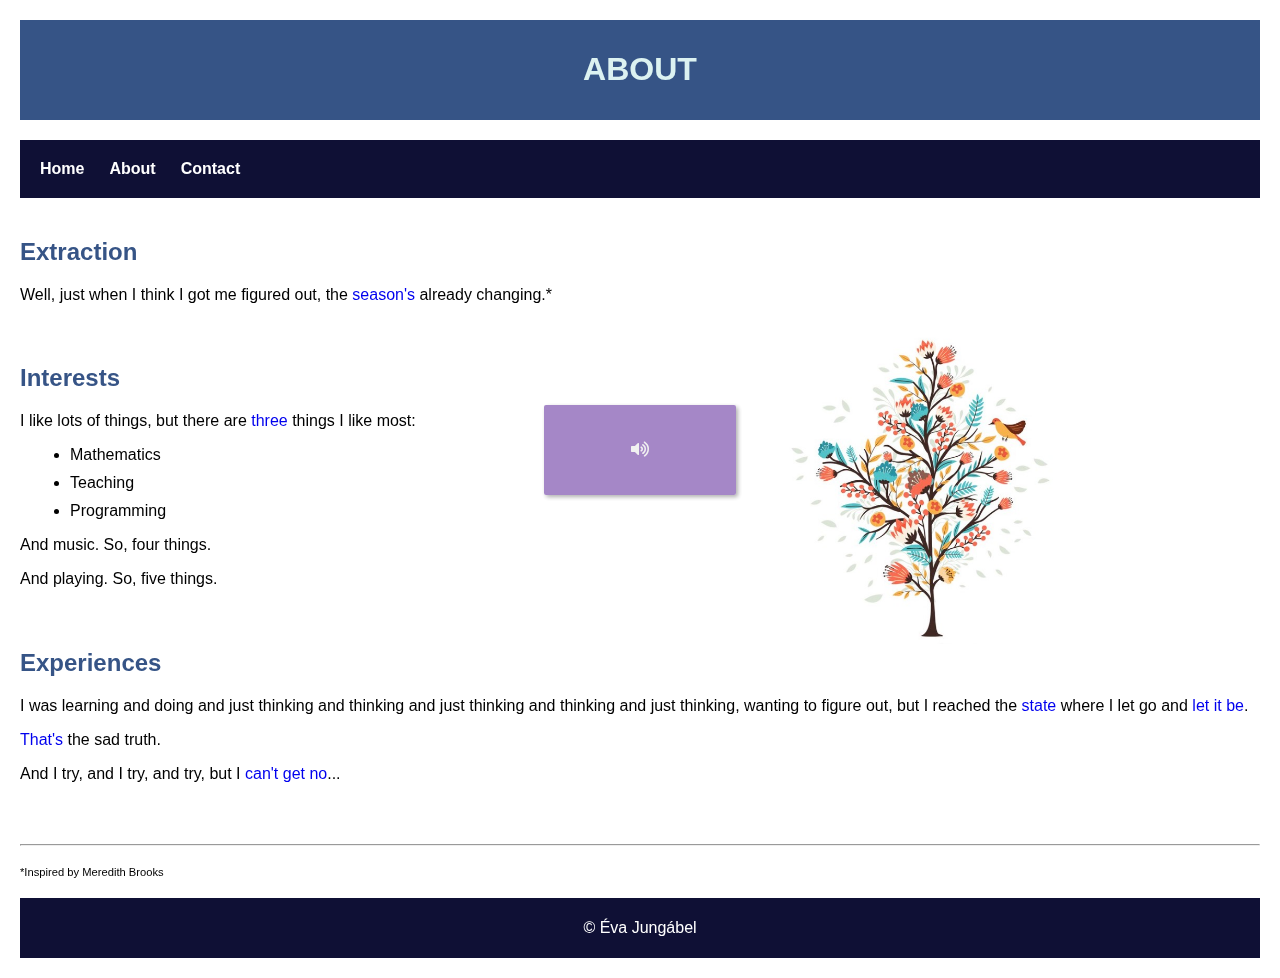
==== about.html @ 71f5fcda "adding trees for seasons" ====
<!DOCTYPE html>
<html lang="en">
<head>
    <meta charset="UTF-8">
    <meta name="viewport" content="width=device-width, initial-scale=1.0">
    <link rel="stylesheet" href="https://cdnjs.cloudflare.com/ajax/libs/font-awesome/5.15.1/css/all.min.css">
    <!--    <link rel="stylesheet" href="./css/style.css">-->
    <link rel="stylesheet" href="./css/styleAbout.css">
    <title>Éva Jungábel</title>
</head>
<body>

<audio id="mixSeasons" preload="auto" loop>
    <source src="./assets/mixSeason.mp3" type="audio/mp3">
    Your browser does not support the audio element.
</audio>


<button id="button">
    <i class="fas fa-volume-up"></i>
</button>

<div class="seasonTrees" id="seasonTrees">
    <img class="seasonTrees" id="seasonTree1" src="./assets/trees/springTree.jpg" alt="spring tree"/>
    <img class="seasonTrees" id="seasonTree2" src="./assets/trees/summerTree.jpg" alt="summer tree"/>
    <img class="seasonTrees" id="seasonTree3" src="./assets/trees/autumnTree2.jpg" alt="autumn tree"/>
    <img class="seasonTrees" id="seasonTree4" src="./assets/trees/winterTree.jpg" alt="winter tree"/>
</div>


<div class="falling-leaves" id="fallingLeaves">
    <img class="autumn" id="autumn1" src="./assets/autumn/a1.png" alt="flying leaf"/>
    <img class="autumn" id="autumn2" src="./assets/autumn/a2.png" alt="flying leaf"/>
    <img class="autumn" id="autumn3" src="./assets/autumn/a3.png" alt="flying leaf"/>
    <img class="autumn" id="autumn4" src="./assets/autumn/a4.png" alt="flying leaf"/>
    <img class="autumn" id="autumn5" src="./assets/autumn/a5.png" alt="flying leaf"/>
    <img class="autumn" id="autumn6" src="./assets/autumn/a6.png" alt="flying leaf"/>
    <img class="autumn" id="autumn7" src="./assets/autumn/a7.png" alt="flying leaf"/>
</div>


<div class="modal-content">
    <img class="modal-content" id="img1" alt="autumn leaves">
    <img class="modal-content" id="img2" alt="autumn leaves">
    <img class="modal-content" id="img3" alt="autumn leaves">
    <img class="modal-content" id="img4" alt="autumn leaves">
    <img class="modal-content" id="img5" alt="autumn leaves">
    <img class="modal-content" id="img6" alt="autumn leaves">
    <img class="modal-content" id="img7" alt="autumn leaves">
</div>

<!--<div class="falling-snowflakes" id="fallingSnowflakes">-->
<!--    <img class="snowflake" id="snowflake1" src="assets/snowflakes/snowflake1.jpg" alt="falling snowflake"/>-->
<!--    <img class="snowflake" id="snowflake2" src="assets/snowflakes/snowflake2.jpg" alt="falling snowflake"/>-->
<!--    <img class="snowflake" id="snowflake3" src="assets/snowflakes/snowflake3.jpg" alt="falling snowflake"/>-->
<!--    <img class="snowflake" id="snowflake4" src="assets/snowflakes/snowflake4.jpg" alt="falling snowflake"/>-->
<!--    <img class="snowflake" id="snowflake5" src="assets/snowflakes/snowflake5.jpg" alt="falling snowflake"/>-->
<!--    <img class="snowflake" id="snowflake6" src="assets/snowflakes/snowflake6.jpg" alt="falling snowflake"/>-->
<!--    <img class="snowflake" id="snowflake7" src="assets/snowflakes/snowflake7.jpg" alt="falling snowflake"/>-->
<!--</div>-->

<!--<div class="modal-contentW">-->
<!--    <img class="modal-contentW" id="imgS1" alt="falling snowflake">-->
<!--    <img class="modal-contentW" id="imgS2" alt="falling snowflake">-->
<!--    <img class="modal-contentW" id="imgS3" alt="falling snowflake">-->
<!--    <img class="modal-contentW" id="imgS4" alt="falling snowflake">-->
<!--    <img class="modal-contentW" id="imgS5" alt="falling snowflake">-->
<!--    <img class="modal-contentW" id="imgS6" alt="falling snowflake">-->
<!--    <img class="modal-contentW" id="imgS7" alt="falling snowflake">-->
<!--</div>-->


<header class="about aboutNo" id="about">
    <h1>ABOUT</h1>
</header>


<nav class="about aboutNo">
    <ul>
        <li><a class="about" href="./index.html" target="_blank">Home</a></li>
        <li><a class="about" href="./about.html" target="_blank">About</a></li>
        <li><a class="about" href="./contactSmoke&Pigeon.html" target="_blank">Contact</a></li>
    </ul>
</nav>

<main>
    <div>
        <div class="section extraction">
            <h2 class="about aboutNo">Extraction</h2>
            <p>Well, just when I think I got me figured out, the
                <a href="https://www.youtube.com/watch?v=D-tuOm7B-wI" target="_blank">season's</a>
                already changing.*</p>
        </div>

        <div class="section img">
            <div class="interests">
                <h2 class="about aboutNo">Interests </h2>
                <p>I like lots of things, but there are <a href="https://www.youtube.com/watch?v=U9-Qz0Fix5A"
                                                           target="_blank">three</a>
                    things I like most:
                </p>
                <ul>
                    <li>Mathematics</li>
                    <li>Teaching</li>
                    <li>Programming</li>
                </ul>
                <p> And music. So, four things.</p>
                <p>And playing. So, five things.</p>
            </div>

            <img class="fourSeasonTree" id="fourSeasonTree"
                 src="./assets/trees/FourSeasonTree.jpg"
                 alt="four season tree"/>

            <img class="modal-trees" id="tree1" alt="spring tree">
            <img class="modal-trees" id="tree2" alt="summer tree">
            <img class="modal-trees" id="tree3" alt="autumn tree">
            <img class="modal-trees" id="tree4" alt="winter tree">


        </div>
        <div class="section">
            <h2 class="about aboutNo">Experiences</h2>
            <p>I was learning and doing and just thinking and thinking and just thinking and thinking and just
                thinking,
                wanting to figure
                out,
                but I reached the <a href="https://www.youtube.com/watch?v=wONu5j2-ruc" target="_blank">state</a>
                where
                I
                let go and <a href="https://www.youtube.com/watch?v=QDYfEBY9NM4                    "
                              target="_blank">let
                    it
                    be</a>.
            <p><a href="https://www.youtube.com/watch?v=Ue4mNQbj9V4" target="_blank">That's</a> the sad truth.</p>
            <p>And I try, and I try, and try, but I <a href="https://www.youtube.com/watch?v=QpV-VKu45nM"
                                                       target="_blank">can't
                get no</a>...
        </div>
    </div>


</main>

<hr class="footnote">
<p class="footnote">
    *Inspired by Meredith Brooks</p>

<footer class="about aboutNo">
    <p>&copy; Éva Jungábel</p>
</footer>


<script>
    const button = document.querySelector("#button");
    const icon = document.querySelector("#button > i");
    let music = document.querySelector("#mixSeasons");
    let about = document.querySelectorAll('.about');
    let aboutNo = document.querySelectorAll('.aboutNo');

    let fourSeasonTree = document.getElementById("fourSeasonTree");
    let seasonTrees = document.querySelectorAll(".modal-trees");

    let fallingLeaves = document.querySelectorAll('.modal-content');

    let tree1 = document.getElementById("tree1");
    let tree2 = document.getElementById("tree2");
    let tree3 = document.getElementById("tree3");
    let tree4 = document.getElementById("tree4");
    tree1.src = document.getElementById("seasonTree1").src;
    tree2.src = document.getElementById("seasonTree2").src;
    tree3.src = document.getElementById("seasonTree3").src;
    tree4.src = document.getElementById("seasonTree4").src;

    let img1 = document.getElementById("img1");
    let img2 = document.getElementById("img2");
    let img3 = document.getElementById("img3");
    let img4 = document.getElementById("img4");
    let img5 = document.getElementById("img5");
    let img6 = document.getElementById("img6");
    let img7 = document.getElementById("img7");
    img1.src = document.getElementById("autumn1").src;
    img2.src = document.getElementById("autumn2").src;
    img3.src = document.getElementById("autumn3").src;
    img4.src = document.getElementById("autumn4").src;
    img5.src = document.getElementById("autumn5").src;
    img6.src = document.getElementById("autumn6").src;
    img7.src = document.getElementById("autumn7").src;

    // let fallingSnowflakes = document.querySelectorAll(".modal-contentW");

    // let imgS1 = document.getElementById("imgS1");
    // let imgS2 = document.getElementById("imgS2");
    // let imgS3 = document.getElementById("imgS3");
    // let imgS4 = document.getElementById("imgS4");
    // let imgS5 = document.getElementById("imgS5");
    // let imgS6 = document.getElementById("imgS6");
    // let imgS7 = document.getElementById("imgS7");
    // imgS1.src = document.getElementById("snowflake1").src;
    // imgS2.src = document.getElementById("snowflake2").src;
    // imgS3.src = document.getElementById("snowflake3").src;
    // imgS4.src = document.getElementById("snowflake4").src;
    // imgS5.src = document.getElementById("snowflake5").src;
    // imgS6.src = document.getElementById("snowflake6").src;
    // imgS7.src = document.getElementById("snowflake7").src;

    button.addEventListener('click', () => {
        if (music.paused) {
            music.volume = 0.1;
            music.play();
            icon.classList.remove('fa-volume-up');
            icon.classList.add('fa-volume-mute');
            button.classList.add("fade");

            aboutNo.forEach(function (element) {
                // element.style.animationPlayState = "paused";
                setTimeout(() => {
                    element.classList.remove('aboutNo');
                }, 50);
            });

            about.forEach(function (element) {
                element.style.animationPlayState = "running";
                setTimeout(() => {
                    element.classList.add('about');
                }, 50);
            });

            seasonTrees.forEach(function (element) {
                element.style.visibility = "visible";
                element.style.animationPlayState = 'running';
            });

            fallingLeaves.forEach(function (element) {
                element.style.visibility = "visible";
                element.style.animationPlayState = 'running';
            });

            // fallingSnowflakes.forEach(function (element) {
            //     element.style.visibility = "visible";
            //     element.style.animationPlayState = 'running';
            // });

            fourSeasonTree.style.display = "none";

        } else {
            music.pause();
            icon.classList.remove('fa-volume-mute');
            icon.classList.add('fa-volume-up');

            about.forEach(function (element) {
                element.style.animationPlayState = "paused";
                setTimeout(() => {
                    element.classList.remove('about');
                }, 50);
            });

            aboutNo.forEach(function (element) {
                // element.style.animationPlayState = "running";
                setTimeout(() => {
                    element.classList.add('aboutNo');
                }, 50);
            });


            seasonTrees.forEach(function (element) {
                element.style.visibility = "hidden";
                element.style.animationPlayState = "paused";
            });

            fallingLeaves.forEach(function (element) {
                element.style.visibility = "hidden";
                element.style.animationPlayState = "paused";
            });

            // fallingSnowflakes.forEach(function (element) {
            //     element.style.visibility = "hidden";
            //     element.style.animationPlayState = "paused";
            // });

            fourSeasonTree.style.display = "block";
        }

    });


</script>

</body>
</html>
---- css/style.css ----
body {
    font-family: 'Arial', sans-serif;
    margin: 0;
    padding: 0;
}

header, nav, main, footer {
    display: grid;
    grid-template-columns: 1fr;
    grid-template-rows: 1fr;
    margin: 20px;
    text-decoration: none;
    text-align: justify;
}


header {
    display: flex;
    align-items: center;
    justify-content: center;
    background-color: #365486;
    color: #DCF2F1;
    padding: 10px;
}

nav {
    display: grid;
    grid-template-columns: 1fr;
    grid-template-rows: 1fr;
    background-color: #0F1035;
    padding: 10px;
}


nav ul {
    display: flex;
    list-style-type: none;
    margin: 0;
    padding: 5px;
}

nav li {
    margin-right: 15px;
}

nav a {
    text-decoration: none;
    color: white;
    font-weight: bold;
}

a:link {
    text-decoration: none;
}

a:visited {
    text-decoration: none;
}

a:hover {
    text-decoration: none;
}

a:active {
    text-decoration: none;
}


main.index {
    display: grid;
    align-items: center;
    justify-content: center;
    text-align: center;
    padding: 15px;
}

section {
    margin: 15px;
}

footer {
    display: flex;
    align-items: center;
    justify-content: center;
    background-color: #0F1035;
    color: white;
    padding: 5px;
    clear: both;
}
---- css/styleAbout.css ----
audio {
    width: 100%;
    max-width: 400px;
    margin: 20px auto;
    display: block;
}

body {
    font-family: 'Arial', sans-serif;
    margin: 0;
    padding: 0;
}

main {
    display: grid;
    grid-template-columns: 1fr;
    grid-gap: 20px;
}

main.index {
    display: grid;
    text-align: center;
}


main.about p.s {
    display: grid;
    text-align: center;
}

section {
    padding: 20px;
    align-items: center;
}


header, nav, main, footer {
    display: grid;
    grid-template-columns: 1fr;
    grid-template-rows: 1fr;
    margin: 20px;
    text-decoration: none;
    text-align: justify;
}


header.aboutNo {
    background-color: #365486;
    color: #DCF2F1;
    text-align: center;
    padding: 10px;
    animation: changeSeason 0s infinite;
    animation-play-state: running;
}


nav {
    background-color: #0F1035;
    padding: 10px;
    animation: changeSeasonColor 0s infinite;
    animation-play-state: running;
}

nav ul {
    list-style-type: none;
    margin: 0;
    padding: 0;
    display: flex;
}

nav li {
    margin-right: 15px;
}

nav a {
    text-decoration: none;
    color: white;
    font-weight: bold;
    animation: changeSeasonText 0s infinite;
}

a:link {
    text-decoration: none;
}

a:visited {
    text-decoration: none;
}

a:hover {
    text-decoration: none;
}

a:active {
    text-decoration: none;
}


footer {
    background-color: #0F1035;
    color: white;
    text-align: center;
    padding: 5px;
    clear: both;
    animation: changeSeason 0s infinite;
}

li {
    margin: 10px;
    text-decoration: none;
    text-align: justify;
}

p.footnote {
    margin: 20px;
    font-size: 0.7em;
}

hr {
    margin: 20px;
}


header.about {
    background-color: #365486;
    color: #DCF2F1;
    text-align: center;
    padding: 10px;
    animation: changeSeason 51s ease-in infinite;
    animation-play-state: paused;
}


nav.about {
    background-color: #0F1035;
    padding: 10px;
    color: white;
    animation: changeSeasonColor 51s ease-in infinite;
    animation-play-state: paused;
}


nav.about a, h2.about {
    animation: changeSeasonText 51s ease-in infinite;
    animation-play-state: paused;
}

@keyframes changeSeasonText {
    2% {
        color: #3DB845;
    }
    35% {
        color: #E08220;
    }
    60% {
        color: #804414;
    }
    85% {
        color: #80807D;
    }
}


footer.about {
    background-color: #0F1035;
    color: white;
    text-align: center;
    padding: 5px;
    clear: both;
    animation: changeSeason 51s ease-in infinite;
    animation-play-state: paused;
}


@keyframes changeSeason {
    2% {
        background-image: url("../assets/backgrounds/springB4 F.jpeg");
        color: #3DB845;
    }
    35% {
        background-image: url("../assets/backgrounds/springB3 F.jpeg");
        color: #E08220;
    }
    60% {
        background-image: url("../assets/backgrounds/autumnB2 F.jpeg");
        color: #804414;
    }
    85% {
        background-image: url("../assets/backgrounds/winterB F.jpeg");
        color: #80807D;
    }
}


@keyframes changeSeasonColor {
    2% {
        background-color: #00E74A;
        color: #3DB845;
    }
    35% {
        background-color: #F7EF00;
        color: #E08220;
    }
    60% {
        background-color: #DD9821;
        color: #804414;
    }
    85% {
        background-color: #EDF2EF;
        color: #80807D;
    }
}


div.img {
    display: flex;
    align-items: center;
}

div.section {
    padding-bottom: 2%;
}


.fourSeasonTree {
    position: absolute;
    left: 60%;
    mix-blend-mode: multiply;
    width: 25%;
    height: auto;
    vertical-align: text-top;
}


.autumn, .seasonTrees, .snowflake {
    mix-blend-mode: multiply;
    cursor: pointer;
    display: none;
}


.modal-trees {
    mix-blend-mode: multiply;
    position: absolute;
    left: 60%;
    float: right;
    width: 20%;
    height: auto;
    z-index: 1;
    vertical-align: text-top;
    visibility: hidden;
    animation: changeTree 51s infinite forwards;
    animation-iteration-count: infinite;
    animation-play-state: paused;
    opacity: 0;
}

@keyframes changeTree {
    10% {
        opacity: 1;
    }
    45% {
        opacity: 0;
    }
}

#tree1 {
    animation-delay: 0s;
}

#tree2 {
    animation-delay: 13s;
}

#tree3 {
    animation-delay: 26s;
}

#tree4 {
    animation-delay: 39s;
}

.modal-content {
    mix-blend-mode: multiply;
    visibility: hidden;
    position: absolute;
    z-index: 1;
    width: 10vw;
    animation: fall 51s infinite forwards;
    animation-iteration-count: infinite;
    animation-play-state: paused;
    opacity: 0;
}

@keyframes fall {
    60% {
        transform: translateY(0vh);
        opacity: 1;
    }
    70% {
        transform: translateY(100vmin);
        opacity: 0;
    }
}

#img1 {
    animation-delay: 20.5s;
    left: 2vw;
    position: absolute;
}

#img2 {
    animation-delay: 20.1s;
    left: 10vw;
    top: 45%;
    position: absolute;
}

#img3 {
    animation-delay: 20.2s;
    left: 21vw;
}

#img4 {
    animation-delay: 20.3s;
    left: 35vw;
    top: 25%;
}

#img5 {
    animation-delay: 20.5s;
    left: 41vw;
}

#img6 {
    animation-delay: 20.6s;
    left: 63vw;
    top: 15%;
}

#img7 {
    animation-delay: 20.8s;
    left: 87vw;
}


#imgS1 {
    /*animation-delay: 40.5s;*/
    left: 2vw;
    position: absolute;
}

#imgS2 {
    /*animation-delay: 40.1s;*/
    left: 10vw;
    top: 45%;
    position: absolute;
}

#imgS3 {
    animation-delay: 40.2s;
    left: 21vw;
}

#imgS4 {
    animation-delay: 40.3s;
    left: 35vw;
    top: 25%;
}

#imgS5 {
    animation-delay: 40.5s;
    left: 41vw;
}

#imgS6 {
    animation-delay: 40.6s;
    left: 63vw;
    top: 15%;
}

#imgS7 {
    animation-delay: 40.8s;
    left: 87vw;
}

h2 {
    color: #365486;
    animation: changeSeasonText 0s infinite;
}


button {
    font-size: 16px;
    color: #eee;
    position: fixed;
    top: 50%;
    left: 50%;
    transform: translate(-50%, -50%);
    width: 15%;
    height: 10%;
    padding: 15px;
    border: none;
    border-radius: 2px;
    outline: none;
    background: rgba(115, 67, 167, 0.8);
    box-shadow: 2px 2px 4px rgba(0, 0, 0, 0.4);
    opacity: 0.8;
    cursor: pointer;
    transition: all 0.4s ease-out;
    z-index: 1;
}

button.fade:hover {
    opacity: 0.8;
}

.fade {
    opacity: 0.2;
    top: 0;
    left: 0;
    transform: translate(0, 0);
}
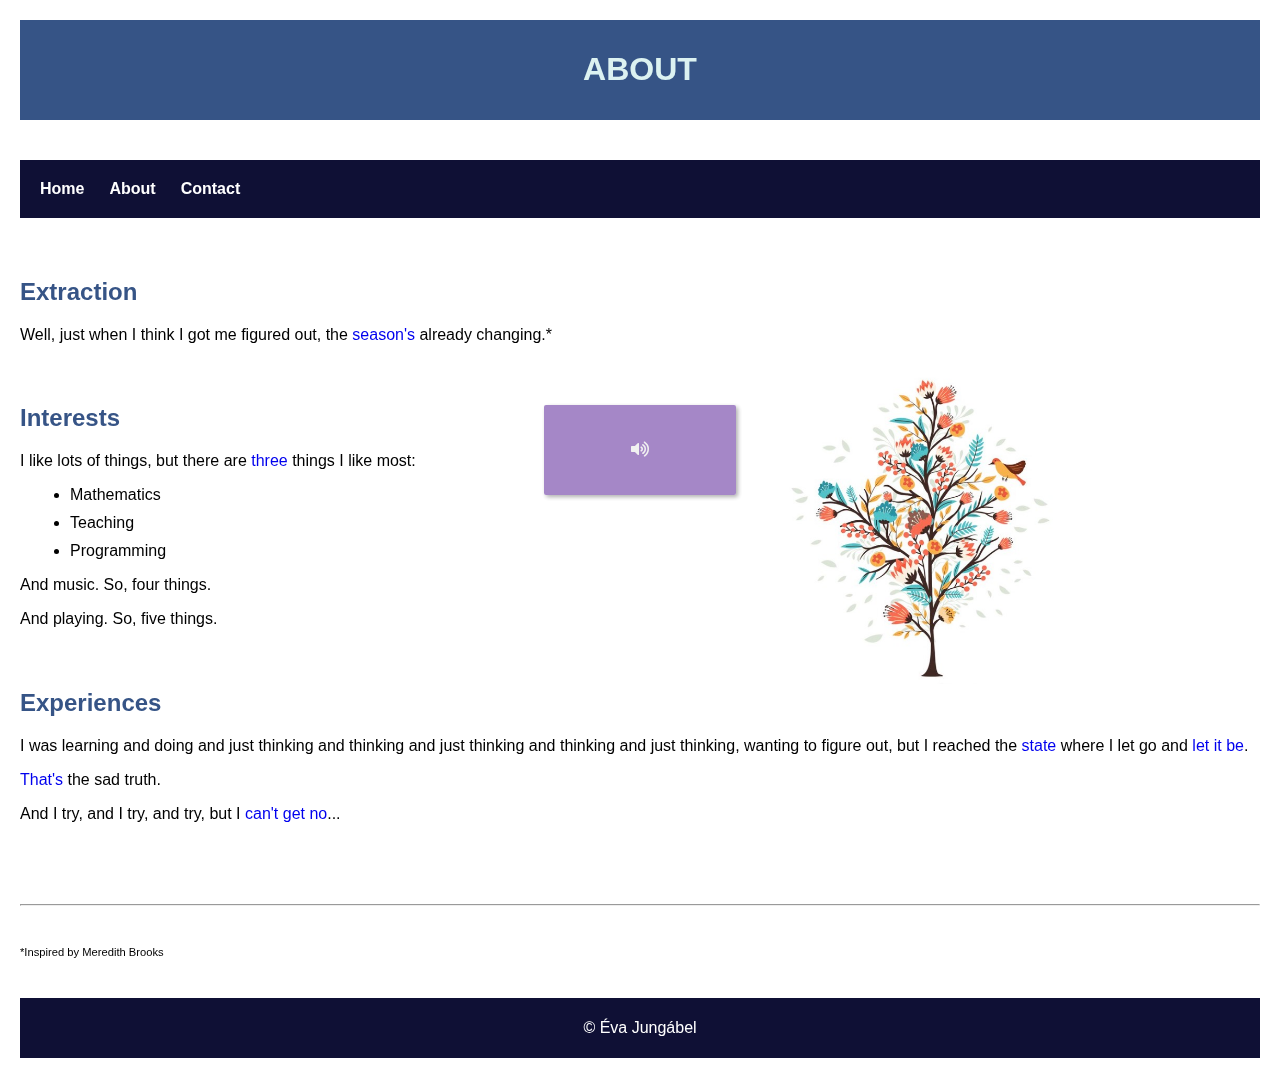
==== commit 306be0b6: "little refactoring" ====
--- a/about.html
+++ b/about.html
@@ -4,7 +4,6 @@
     <meta charset="UTF-8">
     <meta name="viewport" content="width=device-width, initial-scale=1.0">
     <link rel="stylesheet" href="https://cdnjs.cloudflare.com/ajax/libs/font-awesome/5.15.1/css/all.min.css">
-    <!--    <link rel="stylesheet" href="./css/style.css">-->
     <link rel="stylesheet" href="./css/styleAbout.css">
     <title>Éva Jungábel</title>
 </head>
@@ -39,35 +38,32 @@
 </div>
 
 
-<div class="modal-content">
-    <img class="modal-content" id="img1" alt="autumn leaves">
-    <img class="modal-content" id="img2" alt="autumn leaves">
-    <img class="modal-content" id="img3" alt="autumn leaves">
-    <img class="modal-content" id="img4" alt="autumn leaves">
-    <img class="modal-content" id="img5" alt="autumn leaves">
-    <img class="modal-content" id="img6" alt="autumn leaves">
-    <img class="modal-content" id="img7" alt="autumn leaves">
-</div>
-
-<!--<div class="falling-snowflakes" id="fallingSnowflakes">-->
-<!--    <img class="snowflake" id="snowflake1" src="assets/snowflakes/snowflake1.jpg" alt="falling snowflake"/>-->
-<!--    <img class="snowflake" id="snowflake2" src="assets/snowflakes/snowflake2.jpg" alt="falling snowflake"/>-->
-<!--    <img class="snowflake" id="snowflake3" src="assets/snowflakes/snowflake3.jpg" alt="falling snowflake"/>-->
-<!--    <img class="snowflake" id="snowflake4" src="assets/snowflakes/snowflake4.jpg" alt="falling snowflake"/>-->
-<!--    <img class="snowflake" id="snowflake5" src="assets/snowflakes/snowflake5.jpg" alt="falling snowflake"/>-->
-<!--    <img class="snowflake" id="snowflake6" src="assets/snowflakes/snowflake6.jpg" alt="falling snowflake"/>-->
-<!--    <img class="snowflake" id="snowflake7" src="assets/snowflakes/snowflake7.jpg" alt="falling snowflake"/>-->
-<!--</div>-->
-
-<!--<div class="modal-contentW">-->
-<!--    <img class="modal-contentW" id="imgS1" alt="falling snowflake">-->
-<!--    <img class="modal-contentW" id="imgS2" alt="falling snowflake">-->
-<!--    <img class="modal-contentW" id="imgS3" alt="falling snowflake">-->
-<!--    <img class="modal-contentW" id="imgS4" alt="falling snowflake">-->
-<!--    <img class="modal-contentW" id="imgS5" alt="falling snowflake">-->
-<!--    <img class="modal-contentW" id="imgS6" alt="falling snowflake">-->
-<!--    <img class="modal-contentW" id="imgS7" alt="falling snowflake">-->
-<!--</div>-->
+<img class="modal-content" id="img1" alt="autumn leaves">
+<img class="modal-content" id="img2" alt="autumn leaves">
+<img class="modal-content" id="img3" alt="autumn leaves">
+<img class="modal-content" id="img4" alt="autumn leaves">
+<img class="modal-content" id="img5" alt="autumn leaves">
+<img class="modal-content" id="img6" alt="autumn leaves">
+<img class="modal-content" id="img7" alt="autumn leaves">
+
+<img class="snowflake" id="snowflake1" src="./assets/snowflakes&winter/snowflake1.jpg" alt="falling snowflake"/>
+<img class="snowflake" id="snowflake2" src="./assets/snowflakes&winter/snowflake2.jpg" alt="falling snowflake"/>
+<img class="snowflake" id="snowflake3" src="./assets/snowflakes&winter/snowflake3.jpg" alt="falling snowflake"/>
+<img class="snowflake" id="snowflake4" src="./assets/snowflakes&winter/snowflake4.jpg" alt="falling snowflake"/>
+<img class="snowflake" id="snowflake5" src="./assets/snowflakes&winter/snowflake5.jpg" alt="falling snowflake"/>
+<img class="snowflake" id="snowflake6" src="./assets/snowflakes&winter/snowflake6.jpg" alt="falling snowflake"/>
+<img class="snowflake" id="snowflake7" src="./assets/snowflakes&winter/snowflake7.jpg" alt="falling snowflake"/>
+
+<img class="modal-contentW" id="imgS1" alt="falling snowflake">
+<img class="modal-contentW" id="imgS2" alt="falling snowflake">
+<img class="modal-contentW" id="imgS3" alt="falling snowflake">
+<img class="modal-contentW" id="imgS4" alt="falling snowflake">
+<img class="modal-contentW" id="imgS5" alt="falling snowflake">
+<img class="modal-contentW" id="imgS6" alt="falling snowflake">
+<img class="modal-contentW" id="imgS7" alt="falling snowflake">
+
+<img class="santa" id="santa" src="./assets/snowflakes&winter/SantaClaus.jpg" alt="Santa Claus"/>
+<img class="modal-contentSanta" id="imgSanta" alt="Santa Claus">
 
 
 <header class="about aboutNo" id="about">
@@ -187,22 +183,27 @@
     img6.src = document.getElementById("autumn6").src;
     img7.src = document.getElementById("autumn7").src;
 
-    // let fallingSnowflakes = document.querySelectorAll(".modal-contentW");
-
-    // let imgS1 = document.getElementById("imgS1");
-    // let imgS2 = document.getElementById("imgS2");
-    // let imgS3 = document.getElementById("imgS3");
-    // let imgS4 = document.getElementById("imgS4");
-    // let imgS5 = document.getElementById("imgS5");
-    // let imgS6 = document.getElementById("imgS6");
-    // let imgS7 = document.getElementById("imgS7");
-    // imgS1.src = document.getElementById("snowflake1").src;
-    // imgS2.src = document.getElementById("snowflake2").src;
-    // imgS3.src = document.getElementById("snowflake3").src;
-    // imgS4.src = document.getElementById("snowflake4").src;
-    // imgS5.src = document.getElementById("snowflake5").src;
-    // imgS6.src = document.getElementById("snowflake6").src;
-    // imgS7.src = document.getElementById("snowflake7").src;
+    let fallingSnowflakes = document.querySelectorAll(".modal-contentW");
+
+    let imgS1 = document.getElementById("imgS1");
+    let imgS2 = document.getElementById("imgS2");
+    let imgS3 = document.getElementById("imgS3");
+    let imgS4 = document.getElementById("imgS4");
+    let imgS5 = document.getElementById("imgS5");
+    let imgS6 = document.getElementById("imgS6");
+    let imgS7 = document.getElementById("imgS7");
+    imgS1.src = document.getElementById("snowflake1").src;
+    imgS2.src = document.getElementById("snowflake2").src;
+    imgS3.src = document.getElementById("snowflake3").src;
+    imgS4.src = document.getElementById("snowflake4").src;
+    imgS5.src = document.getElementById("snowflake5").src;
+    imgS6.src = document.getElementById("snowflake6").src;
+    imgS7.src = document.getElementById("snowflake7").src;
+
+    let santa = document.querySelector(".modal-contentSanta");
+    let imgSanta = document.getElementById("imgSanta");
+    imgSanta.src = document.getElementById("santa").src;
+
 
     button.addEventListener('click', () => {
         if (music.paused) {
@@ -212,18 +213,9 @@
             icon.classList.add('fa-volume-mute');
             button.classList.add("fade");
 
-            aboutNo.forEach(function (element) {
-                // element.style.animationPlayState = "paused";
-                setTimeout(() => {
-                    element.classList.remove('aboutNo');
-                }, 50);
-            });
-
             about.forEach(function (element) {
                 element.style.animationPlayState = "running";
-                setTimeout(() => {
-                    element.classList.add('about');
-                }, 50);
+                element.classList.add('about');
             });
 
             seasonTrees.forEach(function (element) {
@@ -236,10 +228,14 @@
                 element.style.animationPlayState = 'running';
             });
 
-            // fallingSnowflakes.forEach(function (element) {
-            //     element.style.visibility = "visible";
-            //     element.style.animationPlayState = 'running';
-            // });
+            fallingSnowflakes.forEach(function (element) {
+                element.style.visibility = "visible";
+                element.style.animationPlayState = 'running';
+            });
+
+            santa.style.visibility = "visible";
+            santa.style.animationPlayState = 'running';
+
 
             fourSeasonTree.style.display = "none";
 
@@ -250,18 +246,8 @@
 
             about.forEach(function (element) {
                 element.style.animationPlayState = "paused";
-                setTimeout(() => {
-                    element.classList.remove('about');
-                }, 50);
-            });
-
-            aboutNo.forEach(function (element) {
-                // element.style.animationPlayState = "running";
-                setTimeout(() => {
-                    element.classList.add('aboutNo');
-                }, 50);
-            });
-
+                element.classList.remove('about');
+            });
 
             seasonTrees.forEach(function (element) {
                 element.style.visibility = "hidden";
@@ -273,14 +259,16 @@
                 element.style.animationPlayState = "paused";
             });
 
-            // fallingSnowflakes.forEach(function (element) {
-            //     element.style.visibility = "hidden";
-            //     element.style.animationPlayState = "paused";
-            // });
+            fallingSnowflakes.forEach(function (element) {
+                element.style.visibility = "hidden";
+                element.style.animationPlayState = "paused";
+            });
+
+            santa.style.visibility = "hidden";
+            santa.style.animationPlayState = "paused";
 
             fourSeasonTree.style.display = "block";
         }
-
     });
 
 
--- a/css/styleAbout.css
+++ b/css/styleAbout.css
@@ -6,6 +6,9 @@
 }
 
 body {
+    display: grid;
+    grid-template-columns: 1fr;
+    grid-template-rows: 1fr;
     font-family: 'Arial', sans-serif;
     margin: 0;
     padding: 0;
@@ -232,7 +235,7 @@
 }
 
 
-.autumn, .seasonTrees, .snowflake {
+.autumn, .seasonTrees, .snowflake, .santa {
     mix-blend-mode: multiply;
     cursor: pointer;
     display: none;
@@ -280,12 +283,13 @@
     animation-delay: 39s;
 }
 
-.modal-content {
+
+
+.modal-content, .modal-contentW {
     mix-blend-mode: multiply;
     visibility: hidden;
     position: absolute;
-    z-index: 1;
-    width: 10vw;
+    max-width: 10%;
     animation: fall 51s infinite forwards;
     animation-iteration-count: infinite;
     animation-play-state: paused;
@@ -293,79 +297,74 @@
 }
 
 @keyframes fall {
-    60% {
-        transform: translateY(0vh);
+    0% {
+        top: 0;
+    }
+    1% {
         opacity: 1;
     }
-    70% {
-        transform: translateY(100vmin);
+    25% {
+        bottom: 0;
+    }
+    40% {
         opacity: 0;
     }
 }
 
 #img1 {
-    animation-delay: 20.5s;
+    animation-delay: 27s;
     left: 2vw;
-    position: absolute;
 }
 
 #img2 {
-    animation-delay: 20.1s;
+    animation-delay: 26.1s;
     left: 10vw;
-    top: 45%;
-    position: absolute;
 }
 
 #img3 {
-    animation-delay: 20.2s;
+    animation-delay: 28s;
     left: 21vw;
 }
 
 #img4 {
-    animation-delay: 20.3s;
+    animation-delay: 29s;
     left: 35vw;
-    top: 25%;
 }
 
 #img5 {
-    animation-delay: 20.5s;
+    animation-delay: 27s;
     left: 41vw;
 }
 
 #img6 {
-    animation-delay: 20.6s;
+    animation-delay: 26s;
     left: 63vw;
-    top: 15%;
 }
 
 #img7 {
-    animation-delay: 20.8s;
+    animation-delay: 30s;
     left: 87vw;
 }
 
 
 #imgS1 {
-    /*animation-delay: 40.5s;*/
+    animation-delay: 40.5s;
     left: 2vw;
-    position: absolute;
 }
 
 #imgS2 {
-    /*animation-delay: 40.1s;*/
+    animation-delay: 39s;
     left: 10vw;
-    top: 45%;
-    position: absolute;
 }
 
 #imgS3 {
-    animation-delay: 40.2s;
+    animation-delay: 41.2s;
     left: 21vw;
 }
 
 #imgS4 {
-    animation-delay: 40.3s;
+    animation-delay: 43.3s;
     left: 35vw;
-    top: 25%;
 }
 
 #imgS5 {
@@ -374,15 +373,38 @@
 }
 
 #imgS6 {
-    animation-delay: 40.6s;
+    animation-delay: 42.6s;
     left: 63vw;
-    top: 15%;
 }
 
 #imgS7 {
-    animation-delay: 40.8s;
+    animation-delay: 44s;
     left: 87vw;
 }
+
+
+.modal-contentSanta {
+    mix-blend-mode: multiply;
+    visibility: hidden;
+    position: absolute;
+    width: 20%;
+    animation: movingSanta 51s infinite ease-in-out forwards;;
+    animation-delay: 40s;
+    transform: translateY(50%);
+    animation-play-state: paused;
+    opacity: 0;
+}
+
+@keyframes movingSanta {
+    10% {
+        opacity: 1;
+    }
+    25% {
+        transform: translateX(100%);
+        opacity: 0;
+    }
+}
+
 
 h2 {
     color: #365486;
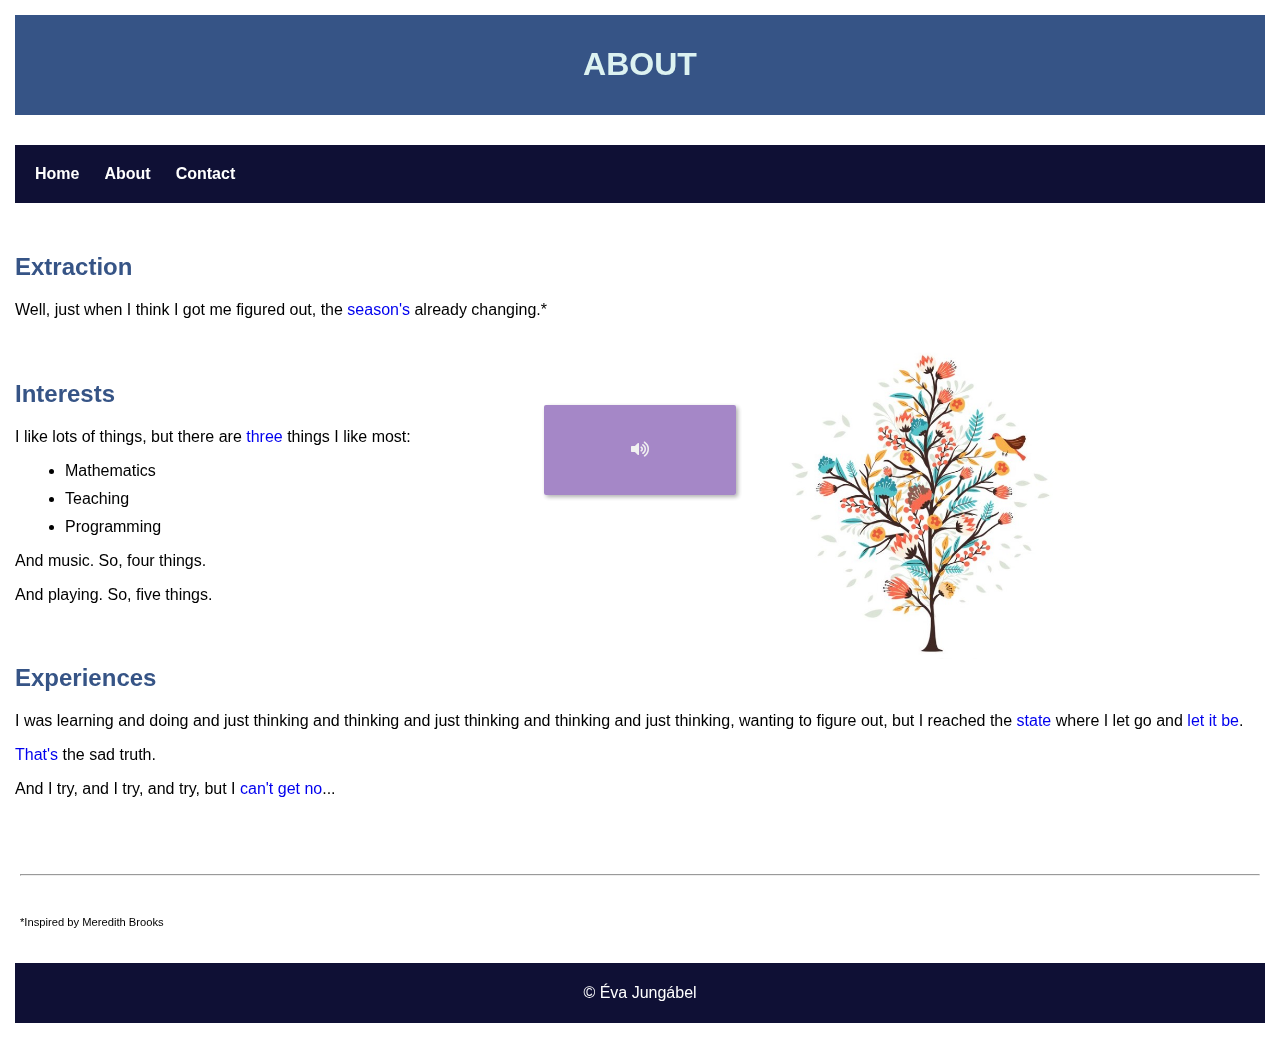
==== commit bfc4fd07: "adding summer and spring elements to the animation" ====
--- a/about.html
+++ b/about.html
@@ -36,6 +36,36 @@
     <img class="autumn" id="autumn6" src="./assets/autumn/a6.png" alt="flying leaf"/>
     <img class="autumn" id="autumn7" src="./assets/autumn/a7.png" alt="flying leaf"/>
 </div>
+
+<img class="cherryFlower" id="cherryFlower1" src="./assets/cherryFlowers/cherryFlower1.jpg" alt="cherry flower"/>
+<img class="cherryFlower" id="cherryFlower2" src="./assets/cherryFlowers/cherryFlower2.jpg" alt="cherry flower"/>
+<img class="cherryFlower" id="cherryFlower3" src="./assets/cherryFlowers/cherryFlower3.jpg" alt="cherry flower"/>
+<img class="cherryFlower" id="cherryFlower4" src="./assets/cherryFlowers/cherryFlower4.jpg" alt="cherry flower"/>
+<img class="cherryFlower" id="cherryFlower5" src="./assets/cherryFlowers/cherryFlower5.jpg" alt="cherry flower"/>
+<img class="cherryFlower" id="cherryFlower6" src="./assets/cherryFlowers/cherryFlower6.jpg" alt="cherry flower"/>
+<img class="cherryFlower" id="cherryFlower7" src="./assets/cherryFlowers/cherryFlower7.jpg" alt="cherry flower"/>
+<img class="cherryFlower" id="cherryFlower8" src="./assets/cherryFlowers/cherryFlower8.jpg" alt="cherry flower"/>
+<img class="cherryFlower" id="cherryFlower9" src="./assets/cherryFlowers/cherryFlower9.jpg" alt="cherry flower"/>
+
+<img class="modal-contentCF" id="imgCF1" alt="cherry flower">
+<img class="modal-contentCF" id="imgCF2" alt="cherry flower">
+<img class="modal-contentCF" id="imgCF3" alt="cherry flower">
+<img class="modal-contentCF" id="imgCF4" alt="cherry flower">
+<img class="modal-contentCF" id="imgCF5" alt="cherry flower">
+<img class="modal-contentCF" id="imgCF6" alt="cherry flower">
+<img class="modal-contentCF" id="imgCF7" alt="cherry flower">
+<img class="modal-contentCF" id="imgCF8" alt="cherry flower">
+<img class="modal-contentCF" id="imgCF9" alt="cherry flower">
+
+<img class="summerFruit" id="summerFruit1" src="./assets/summerFruits/sourCherry.jpg" alt="sour cherry"/>
+<img class="summerFruit" id="summerFruit2" src="./assets/summerFruits/apple.jpg" alt="apple"/>
+<img class="summerFruit" id="summerFruit3" src="./assets/summerFruits/appleGreen.jpg" alt="green apple"/>
+<img class="summerFruit" id="summerFruit4" src="./assets/summerFruits/pear.jpg" alt="pear"/>
+
+<img class="modal-contentSF" id="imgSF1" alt="sour cherry">
+<img class="modal-contentSF" id="imgSF2" alt="apple">
+<img class="modal-contentSF" id="imgSF3" alt="green apple">
+<img class="modal-contentSF" id="imgSF4" alt="pear">
 
 
 <img class="modal-content" id="img1" alt="autumn leaves">
@@ -112,7 +142,6 @@
             <img class="modal-trees" id="tree2" alt="summer tree">
             <img class="modal-trees" id="tree3" alt="autumn tree">
             <img class="modal-trees" id="tree4" alt="winter tree">
-
 
         </div>
         <div class="section">
@@ -152,12 +181,9 @@
     const icon = document.querySelector("#button > i");
     let music = document.querySelector("#mixSeasons");
     let about = document.querySelectorAll('.about');
-    let aboutNo = document.querySelectorAll('.aboutNo');
 
     let fourSeasonTree = document.getElementById("fourSeasonTree");
     let seasonTrees = document.querySelectorAll(".modal-trees");
-
-    let fallingLeaves = document.querySelectorAll('.modal-content');
 
     let tree1 = document.getElementById("tree1");
     let tree2 = document.getElementById("tree2");
@@ -167,8 +193,43 @@
     tree2.src = document.getElementById("seasonTree2").src;
     tree3.src = document.getElementById("seasonTree3").src;
     tree4.src = document.getElementById("seasonTree4").src;
-
     let img1 = document.getElementById("img1");
+
+    let cherryFlowers = document.querySelectorAll('.modal-contentCF');
+
+    let imgCF1 = document.getElementById("imgCF1");
+    let imgCF2 = document.getElementById("imgCF2");
+    let imgCF3 = document.getElementById("imgCF3");
+    let imgCF4 = document.getElementById("imgCF4");
+    let imgCF5 = document.getElementById("imgCF5");
+    let imgCF6 = document.getElementById("imgCF6");
+    let imgCF7 = document.getElementById("imgCF7");
+    let imgCF8 = document.getElementById("imgCF8");
+    let imgCF9 = document.getElementById("imgCF9");
+    imgCF1.src = document.getElementById("cherryFlower1").src;
+    imgCF2.src = document.getElementById("cherryFlower2").src;
+    imgCF3.src = document.getElementById("cherryFlower3").src;
+    imgCF4.src = document.getElementById("cherryFlower4").src;
+    imgCF5.src = document.getElementById("cherryFlower5").src;
+    imgCF6.src = document.getElementById("cherryFlower6").src;
+    imgCF7.src = document.getElementById("cherryFlower7").src;
+    imgCF8.src = document.getElementById("cherryFlower8").src;
+    imgCF9.src = document.getElementById("cherryFlower9").src;
+
+
+    let summerFruits = document.querySelectorAll('.modal-contentSF');
+
+    let imgSF1 = document.getElementById("imgSF1");
+    let imgSF2 = document.getElementById("imgSF2");
+    let imgSF3 = document.getElementById("imgSF3");
+    let imgSF4 = document.getElementById("imgSF4");
+    imgSF1.src = document.getElementById("summerFruit1").src;
+    imgSF2.src = document.getElementById("summerFruit2").src;
+    imgSF3.src = document.getElementById("summerFruit3").src;
+    imgSF4.src = document.getElementById("summerFruit4").src;
+
+    let fallingLeaves = document.querySelectorAll('.modal-content');
+
     let img2 = document.getElementById("img2");
     let img3 = document.getElementById("img3");
     let img4 = document.getElementById("img4");
@@ -223,6 +284,16 @@
                 element.style.animationPlayState = 'running';
             });
 
+            cherryFlowers.forEach(function (element) {
+                element.style.visibility = "visible";
+                element.style.animationPlayState = 'running';
+            });
+
+            summerFruits.forEach(function (element) {
+                element.style.visibility = "visible";
+                element.style.animationPlayState = 'running';
+            });
+
             fallingLeaves.forEach(function (element) {
                 element.style.visibility = "visible";
                 element.style.animationPlayState = 'running';
@@ -254,6 +325,16 @@
                 element.style.animationPlayState = "paused";
             });
 
+            cherryFlowers.forEach(function (element) {
+                element.style.visibility = "hidden";
+                element.style.animationPlayState = "paused";
+            });
+
+            summerFruits.forEach(function (element) {
+                element.style.visibility = "hidden";
+                element.style.animationPlayState = "paused";
+            });
+
             fallingLeaves.forEach(function (element) {
                 element.style.visibility = "hidden";
                 element.style.animationPlayState = "paused";
--- a/css/styleAbout.css
+++ b/css/styleAbout.css
@@ -41,7 +41,7 @@
     display: grid;
     grid-template-columns: 1fr;
     grid-template-rows: 1fr;
-    margin: 20px;
+    margin: 15px;
     text-decoration: none;
     text-align: justify;
 }
@@ -103,7 +103,6 @@
     background-color: #0F1035;
     color: white;
     text-align: center;
-    padding: 5px;
     clear: both;
     animation: changeSeason 0s infinite;
 }
@@ -235,7 +234,7 @@
 }
 
 
-.autumn, .seasonTrees, .snowflake, .santa {
+.seasonTrees, .cherryFlower, .summerFruit, .autumn, .snowflake, .santa {
     mix-blend-mode: multiply;
     cursor: pointer;
     display: none;
@@ -259,10 +258,14 @@
 }
 
 @keyframes changeTree {
+    1% {
+        opacity: 1;
+        filter: blur(10px);
+    }
     10% {
-        opacity: 1;
-    }
-    45% {
+        filter: blur(0);
+    }
+    40% {
         opacity: 0;
     }
 }
@@ -283,7 +286,106 @@
     animation-delay: 39s;
 }
 
-
+.modal-contentCF, .modal-contentSF {
+    mix-blend-mode: multiply;
+    position: absolute;
+    width: 7%;
+    height: auto;
+    z-index: 1;
+    vertical-align: text-top;
+    visibility: hidden;
+    animation: rotate 51s infinite forwards;
+    animation-iteration-count: infinite;
+    animation-play-state: paused;
+    opacity: 0;
+}
+
+#imgCF1 {
+    top: 10%;
+    left: 5%;
+}
+
+#imgCF2 {
+    top: 30%;
+    left: 15%;
+}
+
+#imgCF3 {
+    top: 10%;
+    left: 25%;
+}
+
+#imgCF4 {
+    top: 45%;
+    left: 35%;
+}
+
+#imgCF5 {
+    top: 85%;
+    left: 45%;
+}
+
+#imgCF6 {
+    top: 25%;
+    left: 60%;
+}
+
+#imgCF7 {
+    top: 55%;
+    left: 25%;
+}
+
+#imgCF8 {
+    top: 85%;
+    left: 80%;
+}
+
+#imgCF9 {
+    width: 10%;
+    top: 0;
+    left: 90%;
+}
+
+#imgSF1 {
+    top: 10%;
+    left: 5%;
+    animation-delay: 12s;
+}
+
+#imgSF2 {
+    top: 30%;
+    left: 25%;
+    animation-delay: 12s;
+}
+
+#imgSF3 {
+    top: 55%;
+    left: 45%;
+    animation-delay: 12s;
+}
+
+#imgSF4 {
+    top: 20%;
+    left: 65%;
+    animation-delay: 12s;
+}
+
+@keyframes rotate {
+    1% {
+        opacity: 1;
+        filter: blur(10px);
+    }
+    10% {
+        filter: blur(0);
+        transform: rotateY(90deg);
+    }
+    15% {
+        transform: rotateY(0deg);
+    }
+    40% {
+        opacity: 0;
+    }
+}
 
 .modal-content, .modal-contentW {
     mix-blend-mode: multiply;
@@ -297,16 +399,11 @@
 }
 
 @keyframes fall {
-    0% {
-        top: 0;
-    }
-    1% {
+    10% {
         opacity: 1;
     }
     25% {
-        bottom: 0;
-    }
-    40% {
+        transform: translateY(100vmin);
         opacity: 0;
     }
 }
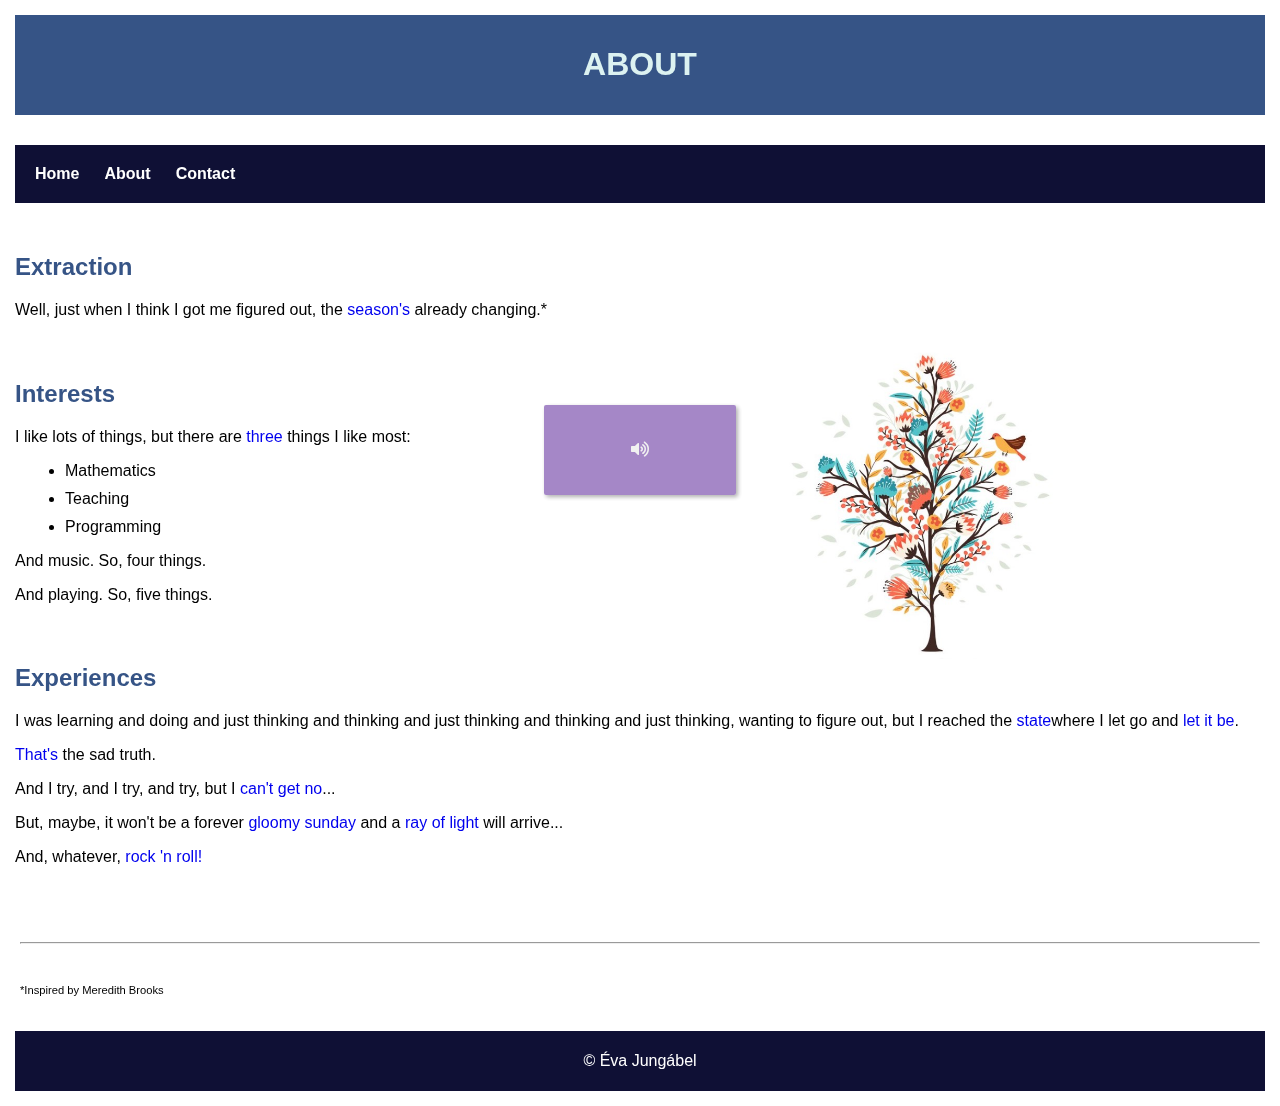
==== commit 174af1fe: "gloomy sunday, ray of light and rock 'n roll" ====
--- a/about.html
+++ b/about.html
@@ -150,17 +150,20 @@
                 thinking,
                 wanting to figure
                 out,
-                but I reached the <a href="https://www.youtube.com/watch?v=wONu5j2-ruc" target="_blank">state</a>
-                where
-                I
-                let go and <a href="https://www.youtube.com/watch?v=QDYfEBY9NM4                    "
-                              target="_blank">let
-                    it
-                    be</a>.
+                but I reached the <a href="https://www.youtube.com/watch?v=wONu5j2-ruc" target="_blank">state</a>where
+                I let go and <a href="https://www.youtube.com/watch?v=QDYfEBY9NM4 " target="_blank">let it be</a>.
             <p><a href="https://www.youtube.com/watch?v=Ue4mNQbj9V4" target="_blank">That's</a> the sad truth.</p>
             <p>And I try, and I try, and try, but I <a href="https://www.youtube.com/watch?v=QpV-VKu45nM"
                                                        target="_blank">can't
                 get no</a>...
+            <p>
+                But, maybe, it won't be a forever <a href="https://www.youtube.com/watch?v=XQ2AuLaClmk" target="_blank">
+                gloomy sunday</a> and a <a href="https://www.youtube.com/watch?v=x3ov9USxVxY" target="_blank">ray of
+                light</a>
+                will arrive...
+            </p>
+            <p> And, whatever, <a href="https://www.youtube.com/watch?v=Ou4qJIy7Xqk" target="_blank">rock 'n roll!</a>
+            </p>
         </div>
     </div>
 
